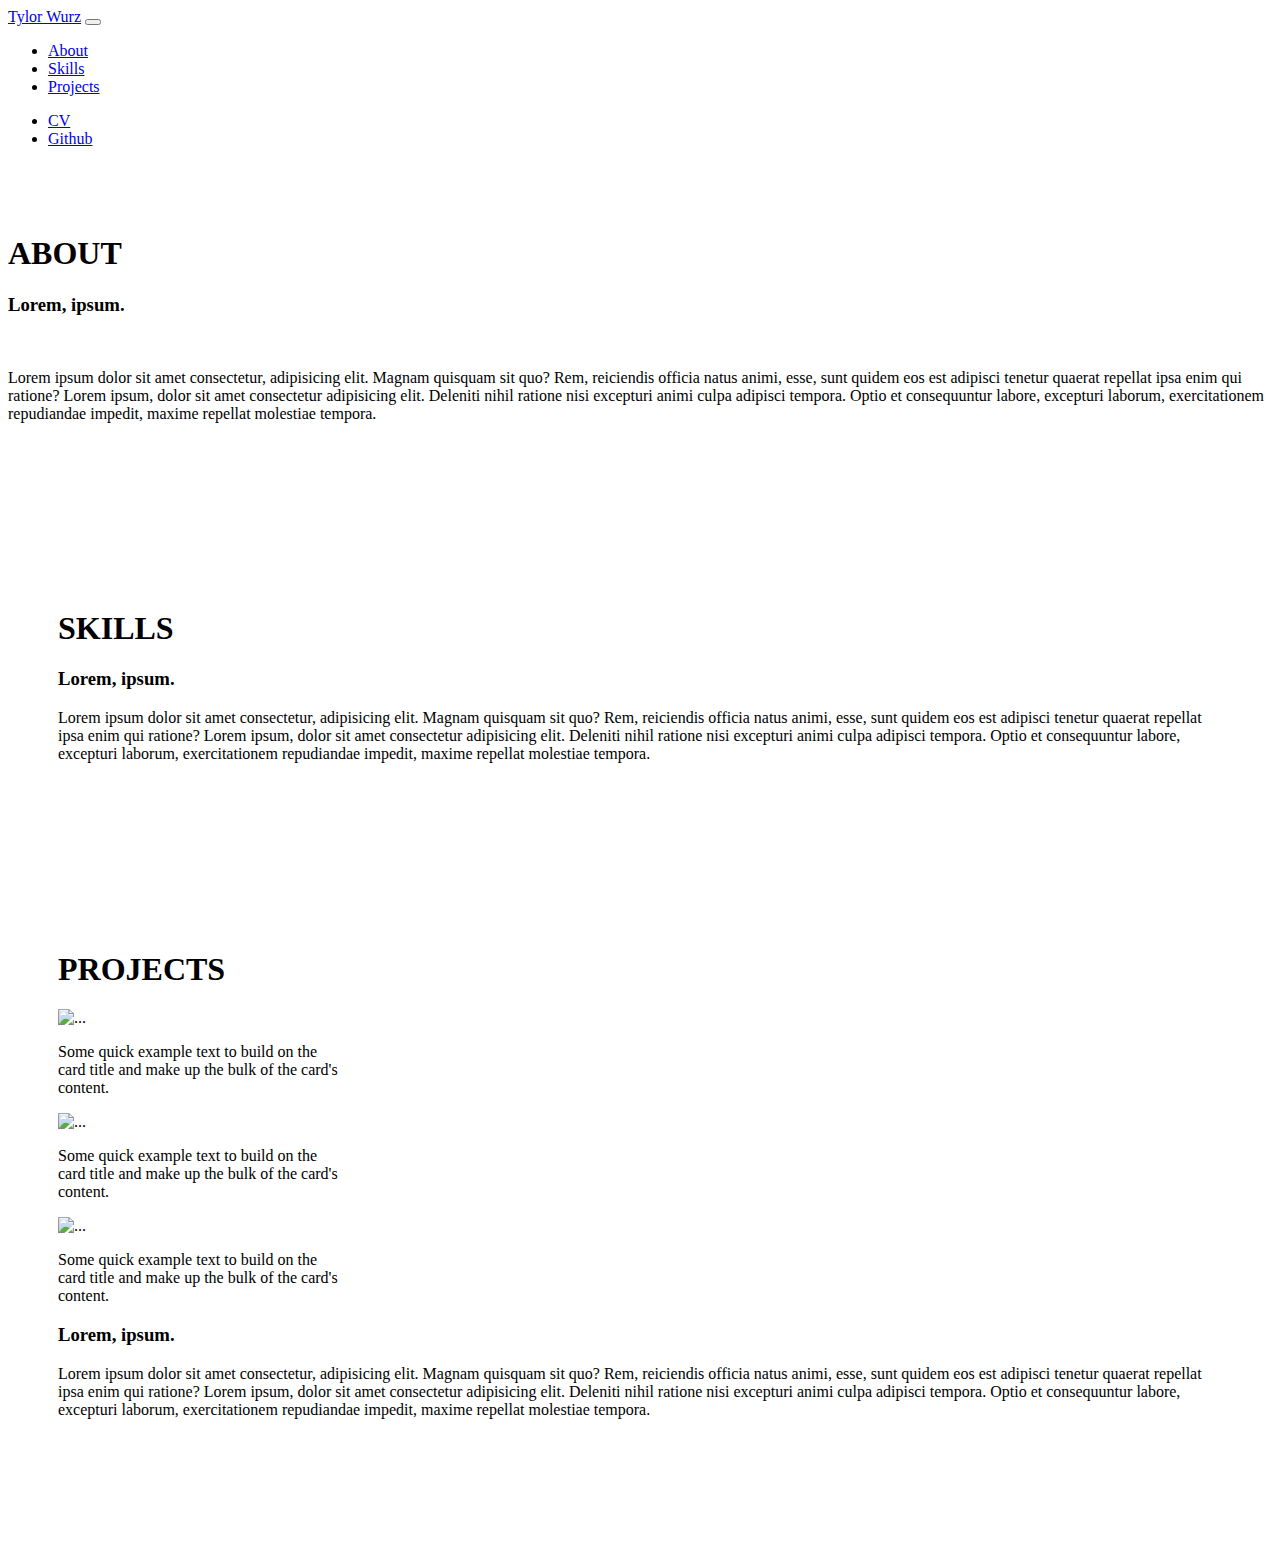
==== index.html @ 2615302d "getting the bassic structure setup" ====
<!DOCTYPE html>
<html lang="en">
  <head>
    <meta charset="UTF-8" />
    <meta http-equiv="X-UA-Compatible" content="IE=edge" />
    <meta name="viewport" content="width=device-width, initial-scale=1.0" />
    <link href="https://cdn.jsdelivr.net/npm/bootstrap@5.0.2/dist/css/bootstrap.min.css" rel="stylesheet" integrity="sha384-EVSTQN3/azprG1Anm3QDgpJLIm9Nao0Yz1ztcQTwFspd3yD65VohhpuuCOmLASjC" crossorigin="anonymous">

    <link rel="stylesheet" href="/css/style.css" />
    <title>Portfolio</title>
  </head>
  <body>

    <!-- ***NAVBAR*** -->
    <nav class="navbar navbar-expand-lg navbar-dark bg-dark" id="top">
      <div class="container-fluid">
        <a class="navbar-brand" href="index.html">Tylor Wurz</a>
        <button class="navbar-toggler" type="button" data-bs-toggle="collapse" data-bs-target="#navbarNav" aria-controls="navbarNav" aria-expanded="false" aria-label="Toggle navigation">
          <span class="navbar-toggler-icon"></span>
        </button>
        <div class="collapse navbar-collapse justify-content-center" id="navbarNav">
          <ul class="navbar-nav">
            <li class="nav-item">
              <a class="nav-link" href="#about">About</a>
            </li>
            <li class="nav-item">
              <a class="nav-link" href="#skills">Skills</a>
            </li>
            <li class="nav-item">
              <a class="nav-link" href="#projects">Projects</a>
            </li>
            
          </ul>
          <ul class="navbar-nav">
            <li class="nav-item">
              <a class="nav-link" aria-current="page" href="#">CV</a>
            </li>
            <li class="nav-item">
              <a class="nav-link" href="https://github.com/borkstick">Github</a>
            </li>
           
          </ul>
        </div>
      </div>
    </nav>

    <!-- ***ABOUT*** -->
    <div class="container text-center bg-light" id="about-container">
    <h1 id="about" class="">ABOUT</h1>
    <h3>Lorem, ipsum.</h3>
    <div class="row">
      
      <img src='http://lorempixel.com/500/500' alt='' class="col"/>
      <p class="col">Lorem ipsum dolor sit amet consectetur, adipisicing elit. Magnam quisquam sit quo? Rem, reiciendis officia natus animi, esse, sunt quidem eos est adipisci tenetur quaerat repellat ipsa enim qui ratione? Lorem ipsum, dolor sit amet consectetur adipisicing elit. Deleniti nihil ratione nisi excepturi animi culpa adipisci tempora. Optio et consequuntur labore, excepturi laborum, exercitationem repudiandae impedit, maxime repellat molestiae tempora.</p>
    </div>
    </div>

    <!-- ***SKILLS*** -->
    <div class="container bg-dark text-white" id="skills-container">
      <h1 id="skills" class="text-center">SKILLS</h1>
      <h3>Lorem, ipsum.</h3>
      <p>Lorem ipsum dolor sit amet consectetur, adipisicing elit. Magnam quisquam sit quo? Rem, reiciendis officia natus animi, esse, sunt quidem eos est adipisci tenetur quaerat repellat ipsa enim qui ratione? Lorem ipsum, dolor sit amet consectetur adipisicing elit. Deleniti nihil ratione nisi excepturi animi culpa adipisci tempora. Optio et consequuntur labore, excepturi laborum, exercitationem repudiandae impedit, maxime repellat molestiae tempora.</p>
    </div>

    <!-- ***PROJECTS*** -->
    <div class="container" id="skills-container">
      <h1 id="projects" class="text-center" id="projects-container">PROJECTS</h1>

      <div class="row">

      
      <div class="card col" style="width: 18rem;">
        <img src="http://lorempixel.com/300/300/abstract" class="card-img-top" alt="...">
        <div class="card-body">
          <p class="card-text">Some quick example text to build on the card title and make up the bulk of the card's content.</p>
        </div>
      </div>
      <div class="card col" style="width: 18rem;">
        <img src="http://fakeimg.pl/300x300?font=lobster" class="card-img-top" alt="...">
        <div class="card-body">
          <p class="card-text">Some quick example text to build on the card title and make up the bulk of the card's content.</p>
        </div>
      </div>
      <div class="card col" style="width: 18rem;">
        <img src="http://placeskull.com/300" class="card-img-top" alt="...">
        <div class="card-body">
          <p class="card-text">Some quick example text to build on the card title and make up the bulk of the card's content.</p>
        </div>
      </div>
    </div>

      <h3>Lorem, ipsum.</h3>
      <p>Lorem ipsum dolor sit amet consectetur, adipisicing elit. Magnam quisquam sit quo? Rem, reiciendis officia natus animi, esse, sunt quidem eos est adipisci tenetur quaerat repellat ipsa enim qui ratione? Lorem ipsum, dolor sit amet consectetur adipisicing elit. Deleniti nihil ratione nisi excepturi animi culpa adipisci tempora. Optio et consequuntur labore, excepturi laborum, exercitationem repudiandae impedit, maxime repellat molestiae tempora.</p>
    </div>

    
    <!-- ***FOOTER*** -->




    <script src="https://cdn.jsdelivr.net/npm/bootstrap@5.0.2/dist/js/bootstrap.bundle.min.js" integrity="sha384-MrcW6ZMFYlzcLA8Nl+NtUVF0sA7MsXsP1UyJoMp4YLEuNSfAP+JcXn/tWtIaxVXM" crossorigin="anonymous"></script>
  </body>
</html>
---- css/style.css ----
#about-container {
    padding: 50px 0px 100px 0px;
}

#skills-container {
    padding: 50px 50px 100px 50px;
}

#projects-container {
    padding: 50px 0px 100px 0px;
}
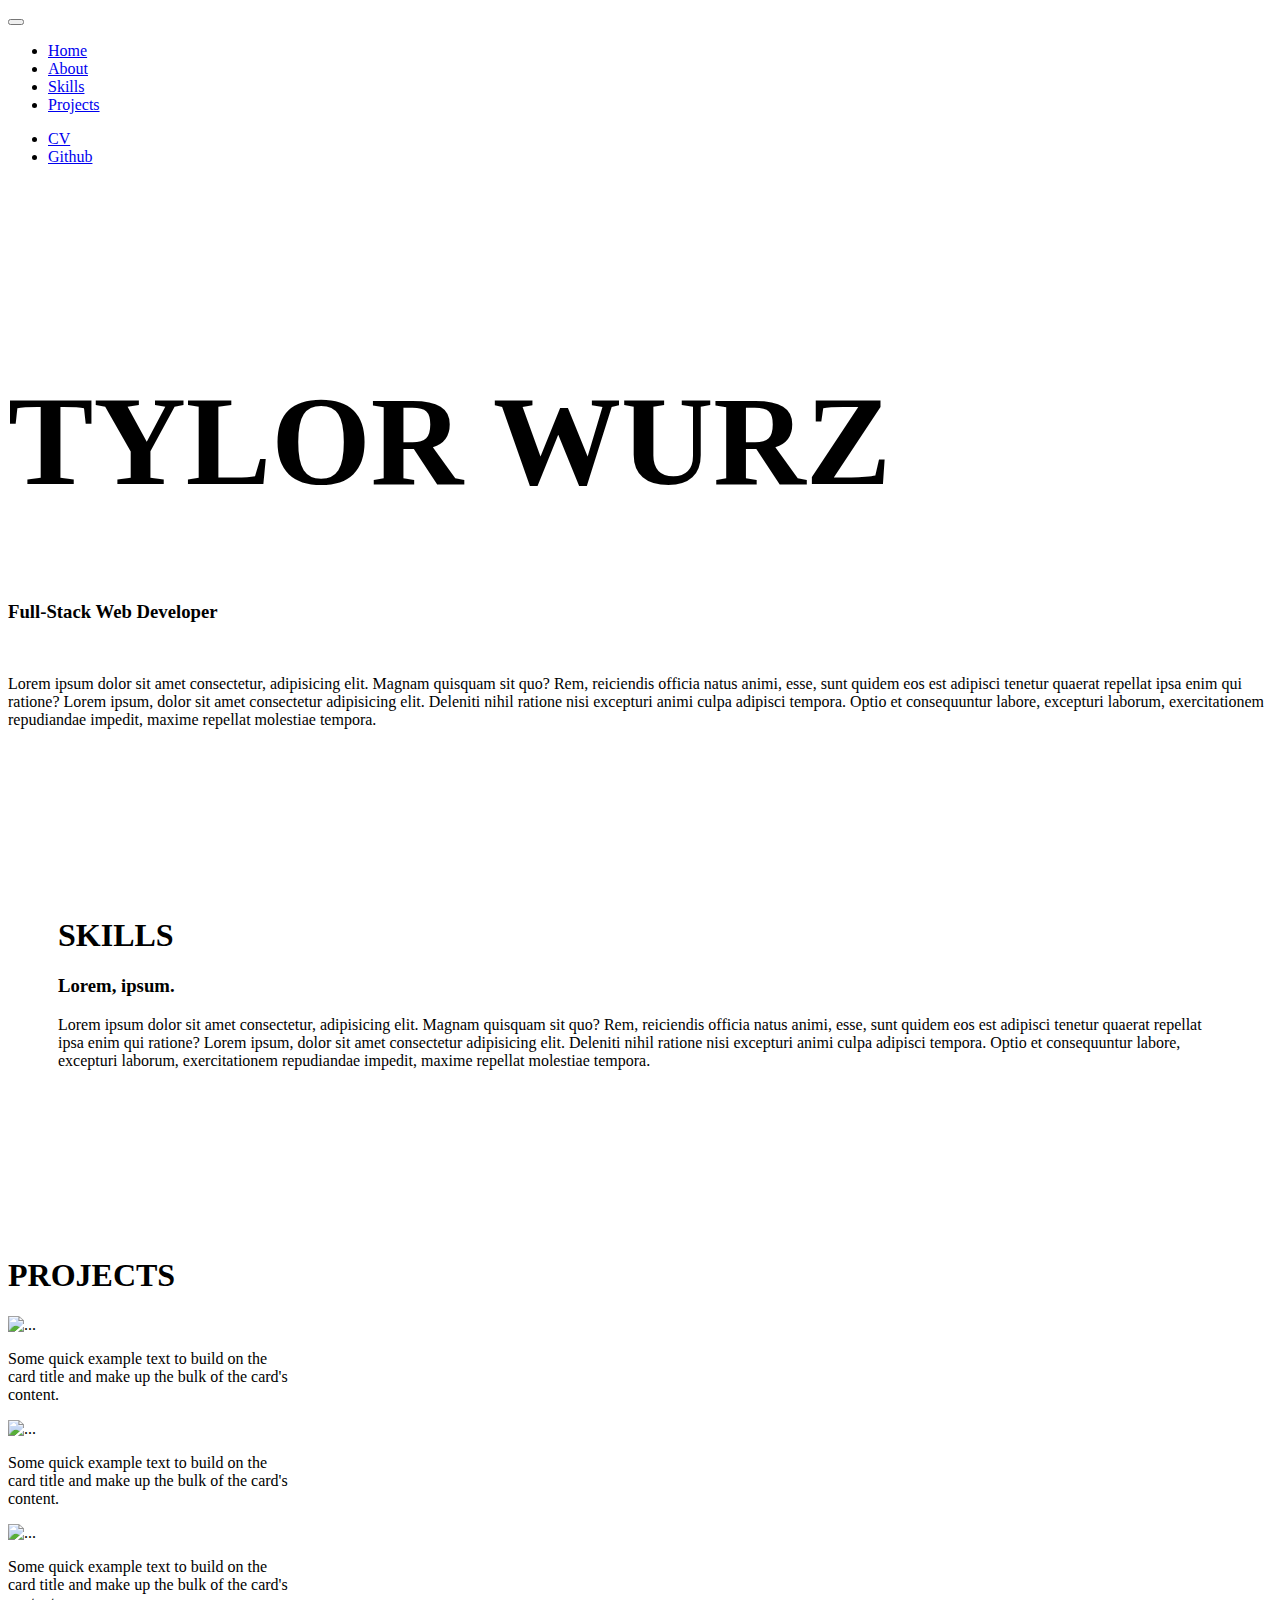
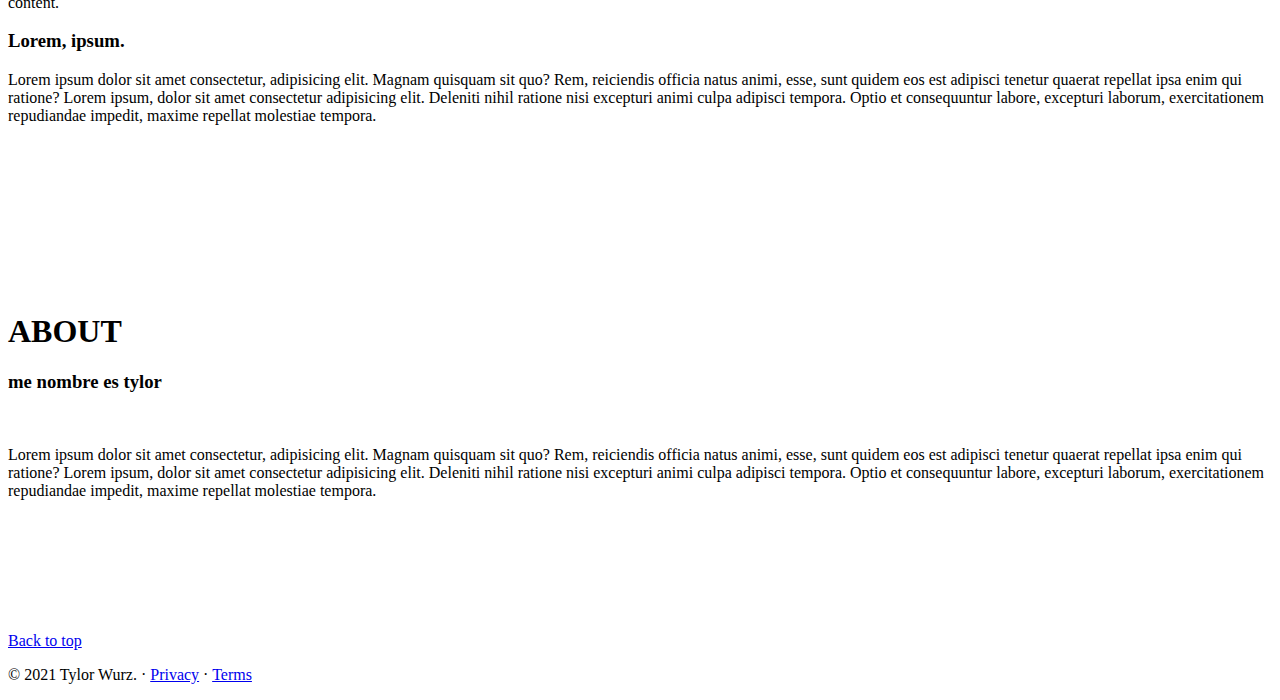
==== commit 02a0cb2d: "making it a bit more personal" ====
--- a/index.html
+++ b/index.html
@@ -12,14 +12,17 @@
   <body>
 
     <!-- ***NAVBAR*** -->
-    <nav class="navbar navbar-expand-lg navbar-dark bg-dark" id="top">
+    <nav class="navbar navbar-expand-lg navbar-dark bg-dark sticky-top" id="top">
       <div class="container-fluid">
-        <a class="navbar-brand" href="index.html">Tylor Wurz</a>
+        
         <button class="navbar-toggler" type="button" data-bs-toggle="collapse" data-bs-target="#navbarNav" aria-controls="navbarNav" aria-expanded="false" aria-label="Toggle navigation">
           <span class="navbar-toggler-icon"></span>
         </button>
         <div class="collapse navbar-collapse justify-content-center" id="navbarNav">
           <ul class="navbar-nav">
+            <li class="nav-item">
+              <a class="nav-link" href="#home">Home</a>
+            </li>
             <li class="nav-item">
               <a class="nav-link" href="#about">About</a>
             </li>
@@ -33,7 +36,7 @@
           </ul>
           <ul class="navbar-nav">
             <li class="nav-item">
-              <a class="nav-link" aria-current="page" href="#">CV</a>
+              <a class="nav-link" aria-current="page" href="https://borkstick.github.io/html-resume/">CV</a>
             </li>
             <li class="nav-item">
               <a class="nav-link" href="https://github.com/borkstick">Github</a>
@@ -44,10 +47,10 @@
       </div>
     </nav>
 
-    <!-- ***ABOUT*** -->
-    <div class="container text-center bg-light" id="about-container">
-    <h1 id="about" class="">ABOUT</h1>
-    <h3>Lorem, ipsum.</h3>
+    <!-- ***HOME*** -->
+    <div class="container-fluid text-center bg-light" id="home">
+    <h1 class="">TYLOR WURZ</h1>
+    <h3>Full-Stack Web Developer</h3>
     <div class="row">
       
       <img src='http://lorempixel.com/500/500' alt='' class="col"/>
@@ -56,15 +59,15 @@
     </div>
 
     <!-- ***SKILLS*** -->
-    <div class="container bg-dark text-white" id="skills-container">
-      <h1 id="skills" class="text-center">SKILLS</h1>
+    <div class="container-fluid bg-dark text-white" id="skills">
+      <h1  class="text-center">SKILLS</h1>
       <h3>Lorem, ipsum.</h3>
       <p>Lorem ipsum dolor sit amet consectetur, adipisicing elit. Magnam quisquam sit quo? Rem, reiciendis officia natus animi, esse, sunt quidem eos est adipisci tenetur quaerat repellat ipsa enim qui ratione? Lorem ipsum, dolor sit amet consectetur adipisicing elit. Deleniti nihil ratione nisi excepturi animi culpa adipisci tempora. Optio et consequuntur labore, excepturi laborum, exercitationem repudiandae impedit, maxime repellat molestiae tempora.</p>
     </div>
 
     <!-- ***PROJECTS*** -->
-    <div class="container" id="skills-container">
-      <h1 id="projects" class="text-center" id="projects-container">PROJECTS</h1>
+    <div class="container-fluid" id="projects">
+      <h1 class="text-center">PROJECTS</h1>
 
       <div class="row">
 
@@ -93,9 +96,24 @@
       <p>Lorem ipsum dolor sit amet consectetur, adipisicing elit. Magnam quisquam sit quo? Rem, reiciendis officia natus animi, esse, sunt quidem eos est adipisci tenetur quaerat repellat ipsa enim qui ratione? Lorem ipsum, dolor sit amet consectetur adipisicing elit. Deleniti nihil ratione nisi excepturi animi culpa adipisci tempora. Optio et consequuntur labore, excepturi laborum, exercitationem repudiandae impedit, maxime repellat molestiae tempora.</p>
     </div>
 
+    <!-- ***ABOUT*** -->
+    <div class="container-fluid text-center bg-light" id="about">
+      <h1 class="">ABOUT</h1>
+      <h3>me nombre es tylor </h3>
+      <div class="row">
+        
+        <img src='http://lorempixel.com/500/500' alt='' class="col"/>
+        <p class="col">Lorem ipsum dolor sit amet consectetur, adipisicing elit. Magnam quisquam sit quo? Rem, reiciendis officia natus animi, esse, sunt quidem eos est adipisci tenetur quaerat repellat ipsa enim qui ratione? Lorem ipsum, dolor sit amet consectetur adipisicing elit. Deleniti nihil ratione nisi excepturi animi culpa adipisci tempora. Optio et consequuntur labore, excepturi laborum, exercitationem repudiandae impedit, maxime repellat molestiae tempora.</p>
+      </div>
+      </div>
+  
+
     
     <!-- ***FOOTER*** -->
-
+    <footer class="container-fluid bg-dark text-white justify-content-center">
+      <p class=""><a href="#">Back to top</a></p>
+      <p>&copy; 2021 Tylor Wurz. &middot; <a href="#">Privacy</a> &middot; <a href="#">Terms</a></p>
+    </footer>
 
 
 
--- a/css/style.css
+++ b/css/style.css
@@ -1,11 +1,18 @@
-#about-container {
+#home {
+    padding: 100px 0px 100px 0px;
+}
+#home h1 {
+    font-size: 8em;
+}
+
+#about {
     padding: 50px 0px 100px 0px;
 }
 
-#skills-container {
+#skills{
     padding: 50px 50px 100px 50px;
 }
 
-#projects-container {
+#projects {
     padding: 50px 0px 100px 0px;
 }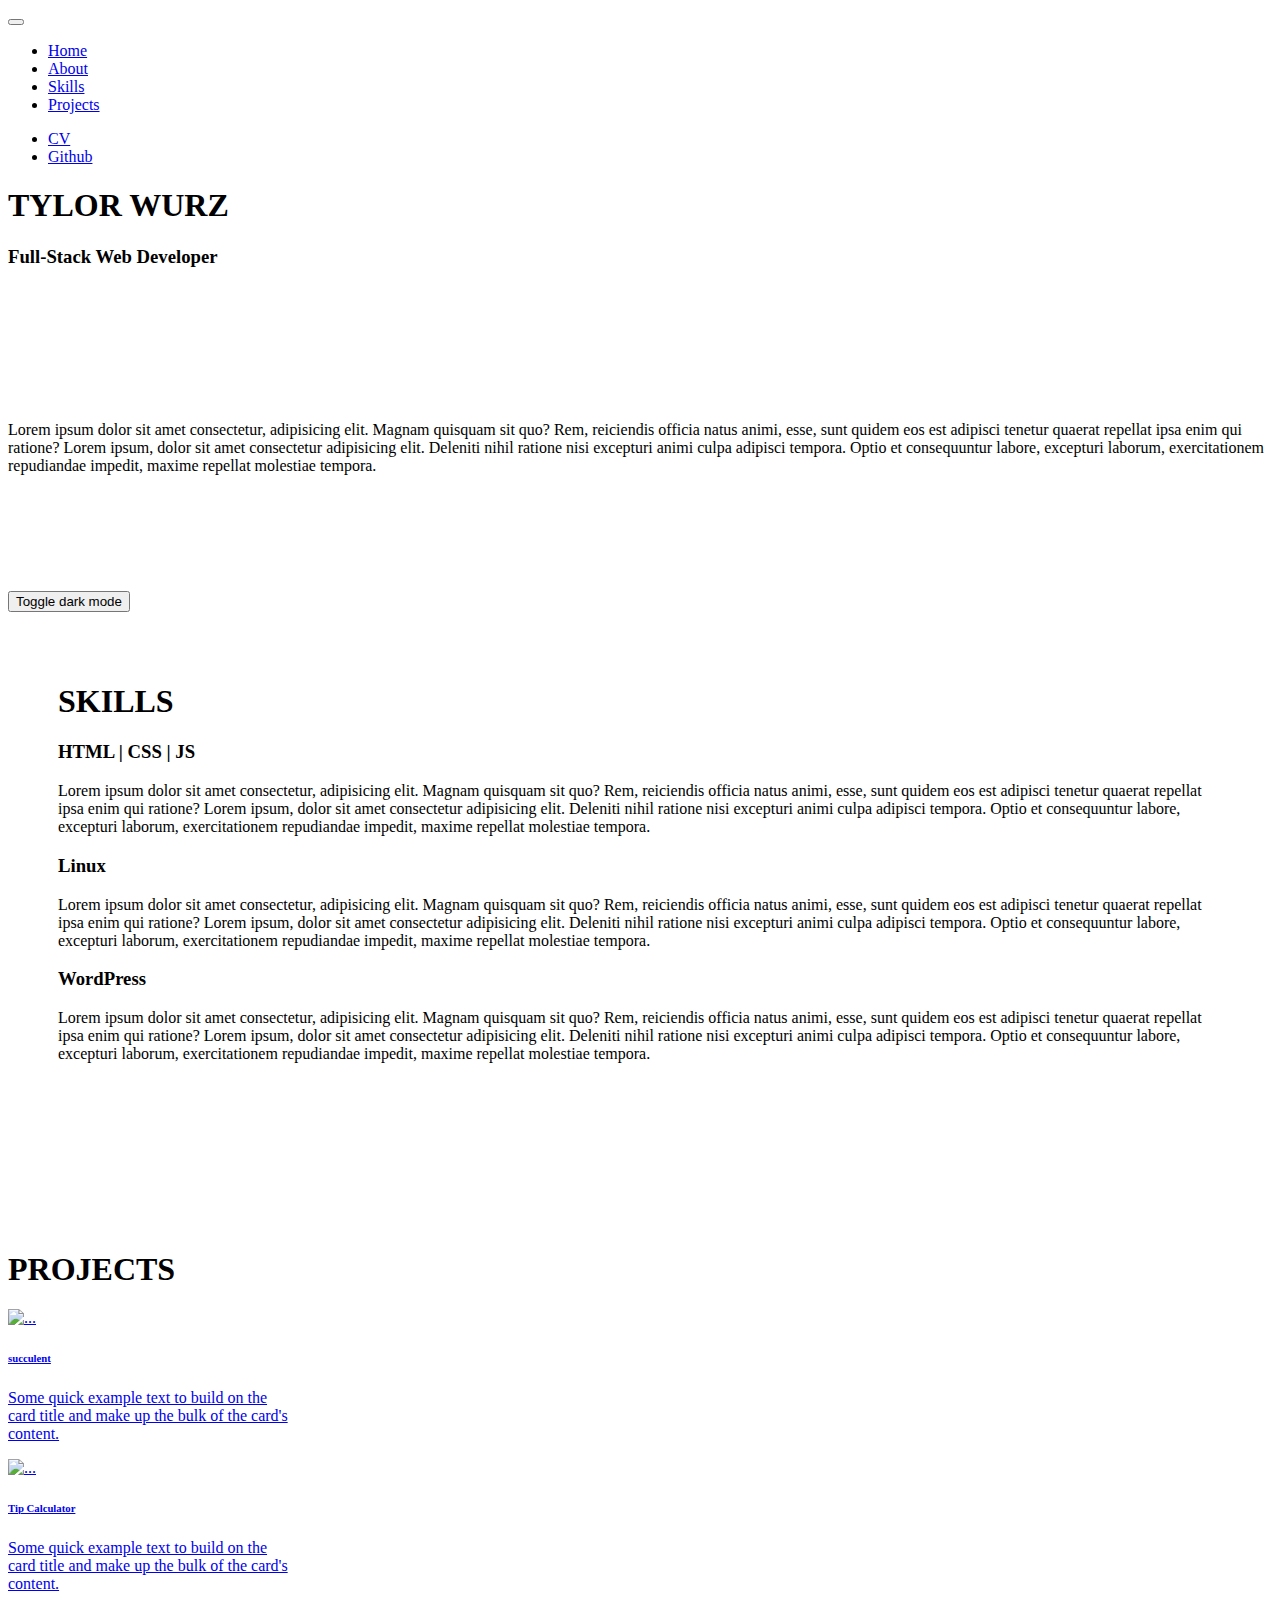
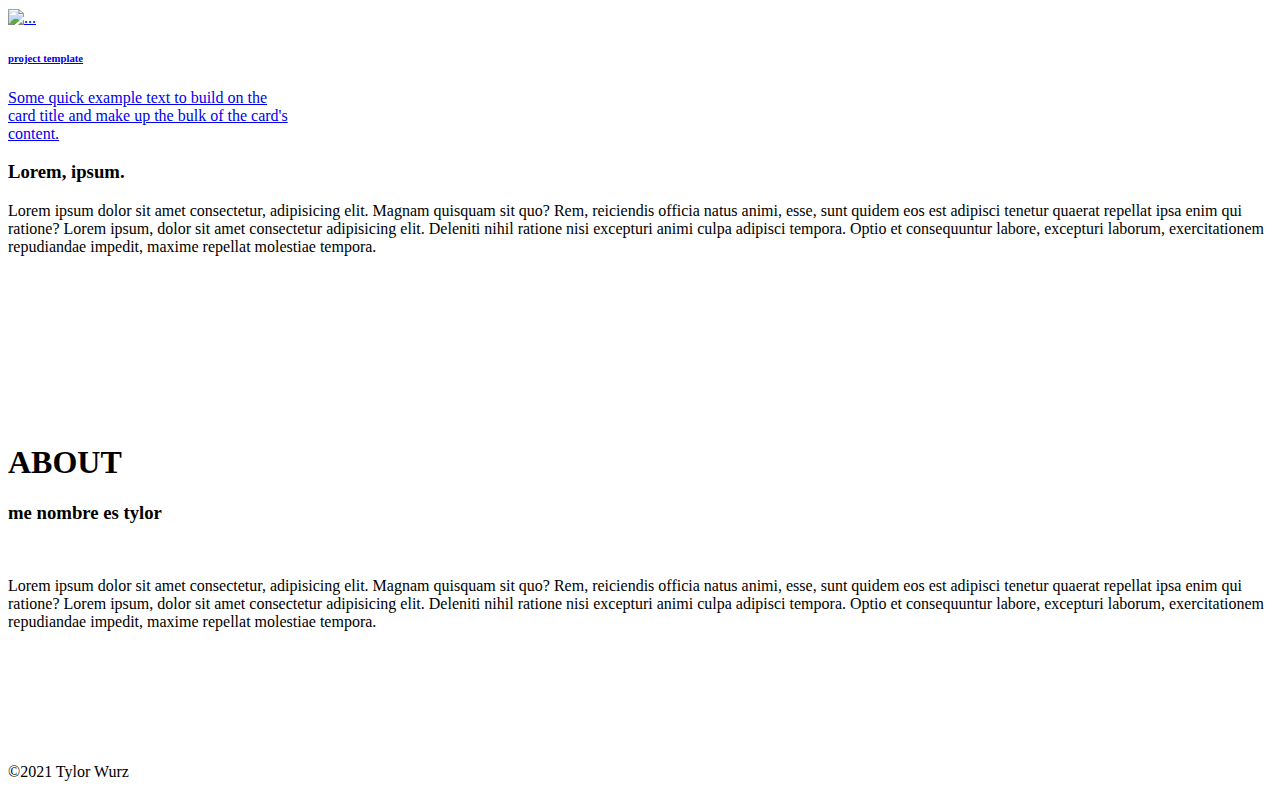
==== commit 30eb075a: "working on projects" ====
--- a/index.html
+++ b/index.html
@@ -1,122 +1,181 @@
 <!DOCTYPE html>
 <html lang="en">
-  <head>
-    <meta charset="UTF-8" />
-    <meta http-equiv="X-UA-Compatible" content="IE=edge" />
-    <meta name="viewport" content="width=device-width, initial-scale=1.0" />
-    <link href="https://cdn.jsdelivr.net/npm/bootstrap@5.0.2/dist/css/bootstrap.min.css" rel="stylesheet" integrity="sha384-EVSTQN3/azprG1Anm3QDgpJLIm9Nao0Yz1ztcQTwFspd3yD65VohhpuuCOmLASjC" crossorigin="anonymous">
 
-    <link rel="stylesheet" href="/css/style.css" />
-    <title>Portfolio</title>
-  </head>
-  <body>
+<head>
+  <meta charset="UTF-8" />
+  <meta http-equiv="X-UA-Compatible" content="IE=edge" />
+  <meta name="viewport" content="width=device-width, initial-scale=1.0" />
+  <link href="https://cdn.jsdelivr.net/npm/bootstrap@5.0.2/dist/css/bootstrap.min.css" rel="stylesheet"
+    integrity="sha384-EVSTQN3/azprG1Anm3QDgpJLIm9Nao0Yz1ztcQTwFspd3yD65VohhpuuCOmLASjC" crossorigin="anonymous">
+  <link rel="stylesheet" href="/css/style.css" />
+  <title>Portfolio</title>
+</head>
 
-    <!-- ***NAVBAR*** -->
-    <nav class="navbar navbar-expand-lg navbar-dark bg-dark sticky-top" id="top">
-      <div class="container-fluid">
-        
-        <button class="navbar-toggler" type="button" data-bs-toggle="collapse" data-bs-target="#navbarNav" aria-controls="navbarNav" aria-expanded="false" aria-label="Toggle navigation">
-          <span class="navbar-toggler-icon"></span>
-        </button>
-        <div class="collapse navbar-collapse justify-content-center" id="navbarNav">
-          <ul class="navbar-nav">
-            <li class="nav-item">
-              <a class="nav-link" href="#home">Home</a>
-            </li>
-            <li class="nav-item">
-              <a class="nav-link" href="#about">About</a>
-            </li>
-            <li class="nav-item">
-              <a class="nav-link" href="#skills">Skills</a>
-            </li>
-            <li class="nav-item">
-              <a class="nav-link" href="#projects">Projects</a>
-            </li>
-            
-          </ul>
-          <ul class="navbar-nav">
-            <li class="nav-item">
-              <a class="nav-link" aria-current="page" href="https://borkstick.github.io/html-resume/">CV</a>
-            </li>
-            <li class="nav-item">
-              <a class="nav-link" href="https://github.com/borkstick">Github</a>
-            </li>
-           
-          </ul>
+<body>
+
+  <!-- ***NAVBAR*** -->
+  <nav class="navbar navbar-expand-lg  sticky-top" id="top">
+    <div class="container-fluid">
+      <button class="navbar-toggler" type="button" data-bs-toggle="collapse" data-bs-target="#navbarNav"
+        aria-controls="navbarNav" aria-expanded="false" aria-label="Toggle navigation">
+        <span class="navbar-toggler-icon"></span>
+      </button>
+      <div class="collapse navbar-collapse justify-content-center" id="navbarNav">
+        <ul class="navbar-nav">
+          <li class="nav-item">
+            <a class="nav-link" href="/">Home</a>
+          </li>
+          <li class="nav-item">
+            <a class="nav-link" href="#about">About</a>
+          </li>
+          <li class="nav-item">
+            <a class="nav-link" href="#skills">Skills</a>
+          </li>
+          <li class="nav-item">
+            <a class="nav-link" href="#projects">Projects</a>
+          </li>
+        </ul>
+        <ul class="navbar-nav">
+          <li class="nav-item">
+            <a class="nav-link" aria-current="page" href="https://borkstick.github.io/html-resume/">CV</a>
+          </li>
+          <li class="nav-item">
+            <a class="nav-link" href="https://github.com/borkstick">Github</a>
+          </li>
+        </ul>
+      </div>
+    </div>
+  </nav>
+
+  <!-- ***HOME*** -->
+  <section>
+    <div class="container py-5 text-center" id="name">
+      <h1 class="">TYLOR WURZ</h1>
+      <h3>Full-Stack Web Developer</h3>
+    </div>
+  </section>
+
+  <!-- ***HOME*** -->
+  <section>
+    <div class="container" id="home">
+      <div class="row">
+        <img src='./assets/img/borkstick300.gif' alt='' class="col" />
+        <p class="col">Lorem ipsum dolor sit amet consectetur, adipisicing elit. Magnam quisquam sit quo? Rem,
+          reiciendis officia natus animi, esse, sunt quidem eos est adipisci tenetur quaerat repellat ipsa enim qui
+          ratione? Lorem ipsum, dolor sit amet consectetur adipisicing elit. Deleniti nihil ratione nisi excepturi animi
+          culpa adipisci tempora. Optio et consequuntur labore, excepturi laborum, exercitationem repudiandae impedit,
+          maxime repellat molestiae tempora.</p>
+      </div>
+    </div>
+    <button onclick="myFunction()">Toggle dark mode</button>
+  </section>
+
+  <!-- ***SKILLS*** -->
+  <section>
+    <div class="container-fluid bg-dark text-white" id="skills">
+      <h1 class="text-center">SKILLS</h1>
+      <h3>HTML | CSS | JS</h3>
+      <p>Lorem ipsum dolor sit amet consectetur, adipisicing elit. Magnam quisquam sit quo? Rem, reiciendis officia
+        natus
+        animi, esse, sunt quidem eos est adipisci tenetur quaerat repellat ipsa enim qui ratione? Lorem ipsum, dolor sit
+        amet consectetur adipisicing elit. Deleniti nihil ratione nisi excepturi animi culpa adipisci tempora. Optio et
+        consequuntur labore, excepturi laborum, exercitationem repudiandae impedit, maxime repellat molestiae tempora.
+      </p>
+      <h3>Linux</h3>
+      <p>Lorem ipsum dolor sit amet consectetur, adipisicing elit. Magnam quisquam sit quo? Rem, reiciendis officia
+        natus
+        animi, esse, sunt quidem eos est adipisci tenetur quaerat repellat ipsa enim qui ratione? Lorem ipsum, dolor sit
+        amet consectetur adipisicing elit. Deleniti nihil ratione nisi excepturi animi culpa adipisci tempora. Optio et
+        consequuntur labore, excepturi laborum, exercitationem repudiandae impedit, maxime repellat molestiae tempora.
+      </p>
+      <h3>WordPress</h3>
+      <p>Lorem ipsum dolor sit amet consectetur, adipisicing elit. Magnam quisquam sit quo? Rem, reiciendis officia
+        natus
+        animi, esse, sunt quidem eos est adipisci tenetur quaerat repellat ipsa enim qui ratione? Lorem ipsum, dolor sit
+        amet consectetur adipisicing elit. Deleniti nihil ratione nisi excepturi animi culpa adipisci tempora. Optio et
+        consequuntur labore, excepturi laborum, exercitationem repudiandae impedit, maxime repellat molestiae tempora.
+      </p>
+    </div>
+  </section>
+
+  <!-- ***PROJECTS*** -->
+  <section>
+    <div class="container px-5 " id="projects">
+      <h1 class="text-center">PROJECTS</h1>
+      <div class="row">
+        <div class="card col" style="width: 18rem;">
+          <a href="./projects/succulent.html">
+            <img src="./assets/img/projects/succulent.png" class="card-img-top" alt="..."
+              style="height: 300px; width: 100%;">
+            <div class="card-body">
+              <h6>succulent</h6>
+              <p class="card-text">Some quick example text to build on the card title and make up the bulk of the card's
+                content.</p>
+            </div>
+          </a>
+        </div>
+        <div class="card col" style="width: 18rem;">
+          <a href="./projects/tip-calculator.html">
+            <img src="./assets/img/projects/tip-calculator.png" class="card-img-top" alt="..." style="height: 300px; width: 300px;">
+            <div class="card-body">
+              <h6>Tip Calculator</h6>
+              <p class="card-text">Some quick example text to build on the card title and make up the bulk of the card's
+                content.</p>
+            </div>
+          </a>
+        </div>
+
+        <div class="card col" style="width: 18rem;">
+          <a href="./projects/project-template.html">
+            <img src="./assets/img/succulent.png" class="card-img-top" alt="..." style="height: 300px; width: 300px;">
+            <div class="card-body">
+              <h6>project template</h6>
+              <p class="card-text">Some quick example text to build on the card title and make up the bulk of the card's
+                content.</p>
+            </div>
+          </a>
         </div>
       </div>
-    </nav>
+      <h3>Lorem, ipsum.</h3>
+      <p>Lorem ipsum dolor sit amet consectetur, adipisicing elit. Magnam quisquam sit quo? Rem, reiciendis officia
+        natus
+        animi, esse, sunt quidem eos est adipisci tenetur quaerat repellat ipsa enim qui ratione? Lorem ipsum, dolor sit
+        amet consectetur adipisicing elit. Deleniti nihil ratione nisi excepturi animi culpa adipisci tempora. Optio et
+        consequuntur labore, excepturi laborum, exercitationem repudiandae impedit, maxime repellat molestiae tempora.
+      </p>
+    </div>
+  </section>
 
-    <!-- ***HOME*** -->
-    <div class="container-fluid text-center bg-light" id="home">
-    <h1 class="">TYLOR WURZ</h1>
-    <h3>Full-Stack Web Developer</h3>
-    <div class="row">
-      
-      <img src='http://lorempixel.com/500/500' alt='' class="col"/>
-      <p class="col">Lorem ipsum dolor sit amet consectetur, adipisicing elit. Magnam quisquam sit quo? Rem, reiciendis officia natus animi, esse, sunt quidem eos est adipisci tenetur quaerat repellat ipsa enim qui ratione? Lorem ipsum, dolor sit amet consectetur adipisicing elit. Deleniti nihil ratione nisi excepturi animi culpa adipisci tempora. Optio et consequuntur labore, excepturi laborum, exercitationem repudiandae impedit, maxime repellat molestiae tempora.</p>
-    </div>
-    </div>
-
-    <!-- ***SKILLS*** -->
-    <div class="container-fluid bg-dark text-white" id="skills">
-      <h1  class="text-center">SKILLS</h1>
-      <h3>Lorem, ipsum.</h3>
-      <p>Lorem ipsum dolor sit amet consectetur, adipisicing elit. Magnam quisquam sit quo? Rem, reiciendis officia natus animi, esse, sunt quidem eos est adipisci tenetur quaerat repellat ipsa enim qui ratione? Lorem ipsum, dolor sit amet consectetur adipisicing elit. Deleniti nihil ratione nisi excepturi animi culpa adipisci tempora. Optio et consequuntur labore, excepturi laborum, exercitationem repudiandae impedit, maxime repellat molestiae tempora.</p>
-    </div>
-
-    <!-- ***PROJECTS*** -->
-    <div class="container-fluid" id="projects">
-      <h1 class="text-center">PROJECTS</h1>
-
-      <div class="row">
-
-      
-      <div class="card col" style="width: 18rem;">
-        <img src="http://lorempixel.com/300/300/abstract" class="card-img-top" alt="...">
-        <div class="card-body">
-          <p class="card-text">Some quick example text to build on the card title and make up the bulk of the card's content.</p>
-        </div>
-      </div>
-      <div class="card col" style="width: 18rem;">
-        <img src="http://fakeimg.pl/300x300?font=lobster" class="card-img-top" alt="...">
-        <div class="card-body">
-          <p class="card-text">Some quick example text to build on the card title and make up the bulk of the card's content.</p>
-        </div>
-      </div>
-      <div class="card col" style="width: 18rem;">
-        <img src="http://placeskull.com/300" class="card-img-top" alt="...">
-        <div class="card-body">
-          <p class="card-text">Some quick example text to build on the card title and make up the bulk of the card's content.</p>
-        </div>
-      </div>
-    </div>
-
-      <h3>Lorem, ipsum.</h3>
-      <p>Lorem ipsum dolor sit amet consectetur, adipisicing elit. Magnam quisquam sit quo? Rem, reiciendis officia natus animi, esse, sunt quidem eos est adipisci tenetur quaerat repellat ipsa enim qui ratione? Lorem ipsum, dolor sit amet consectetur adipisicing elit. Deleniti nihil ratione nisi excepturi animi culpa adipisci tempora. Optio et consequuntur labore, excepturi laborum, exercitationem repudiandae impedit, maxime repellat molestiae tempora.</p>
-    </div>
-
-    <!-- ***ABOUT*** -->
+  <!-- ***ABOUT*** -->
+  <section>
     <div class="container-fluid text-center bg-light" id="about">
       <h1 class="">ABOUT</h1>
       <h3>me nombre es tylor </h3>
       <div class="row">
-        
-        <img src='http://lorempixel.com/500/500' alt='' class="col"/>
-        <p class="col">Lorem ipsum dolor sit amet consectetur, adipisicing elit. Magnam quisquam sit quo? Rem, reiciendis officia natus animi, esse, sunt quidem eos est adipisci tenetur quaerat repellat ipsa enim qui ratione? Lorem ipsum, dolor sit amet consectetur adipisicing elit. Deleniti nihil ratione nisi excepturi animi culpa adipisci tempora. Optio et consequuntur labore, excepturi laborum, exercitationem repudiandae impedit, maxime repellat molestiae tempora.</p>
+        <img src='http://lorempixel.com/500/500' alt='' class="col" />
+        <p class="col">Lorem ipsum dolor sit amet consectetur, adipisicing elit. Magnam quisquam sit quo? Rem,
+          reiciendis
+          officia natus animi, esse, sunt quidem eos est adipisci tenetur quaerat repellat ipsa enim qui ratione? Lorem
+          ipsum, dolor sit amet consectetur adipisicing elit. Deleniti nihil ratione nisi excepturi animi culpa adipisci
+          tempora. Optio et consequuntur labore, excepturi laborum, exercitationem repudiandae impedit, maxime repellat
+          molestiae tempora.</p>
       </div>
-      </div>
-  
+    </div>
+  </section>
 
+
+  <!-- ***FOOTER*** -->
+  <footer class="container-fluid footer justify-content-center text-center">
     
-    <!-- ***FOOTER*** -->
-    <footer class="container-fluid bg-dark text-white justify-content-center">
-      <p class=""><a href="#">Back to top</a></p>
-      <p>&copy; 2021 Tylor Wurz. &middot; <a href="#">Privacy</a> &middot; <a href="#">Terms</a></p>
-    </footer>
+    <p>&copy;2021 Tylor Wurz</p>
+  </footer>
 
 
 
-    <script src="https://cdn.jsdelivr.net/npm/bootstrap@5.0.2/dist/js/bootstrap.bundle.min.js" integrity="sha384-MrcW6ZMFYlzcLA8Nl+NtUVF0sA7MsXsP1UyJoMp4YLEuNSfAP+JcXn/tWtIaxVXM" crossorigin="anonymous"></script>
-  </body>
-</html>
+  <script src="https://cdn.jsdelivr.net/npm/bootstrap@5.0.2/dist/js/bootstrap.bundle.min.js"
+    integrity="sha384-MrcW6ZMFYlzcLA8Nl+NtUVF0sA7MsXsP1UyJoMp4YLEuNSfAP+JcXn/tWtIaxVXM" crossorigin="anonymous">
+  </script>
+  <script src="./js/main.js"></script>
+</body>
+
+</html>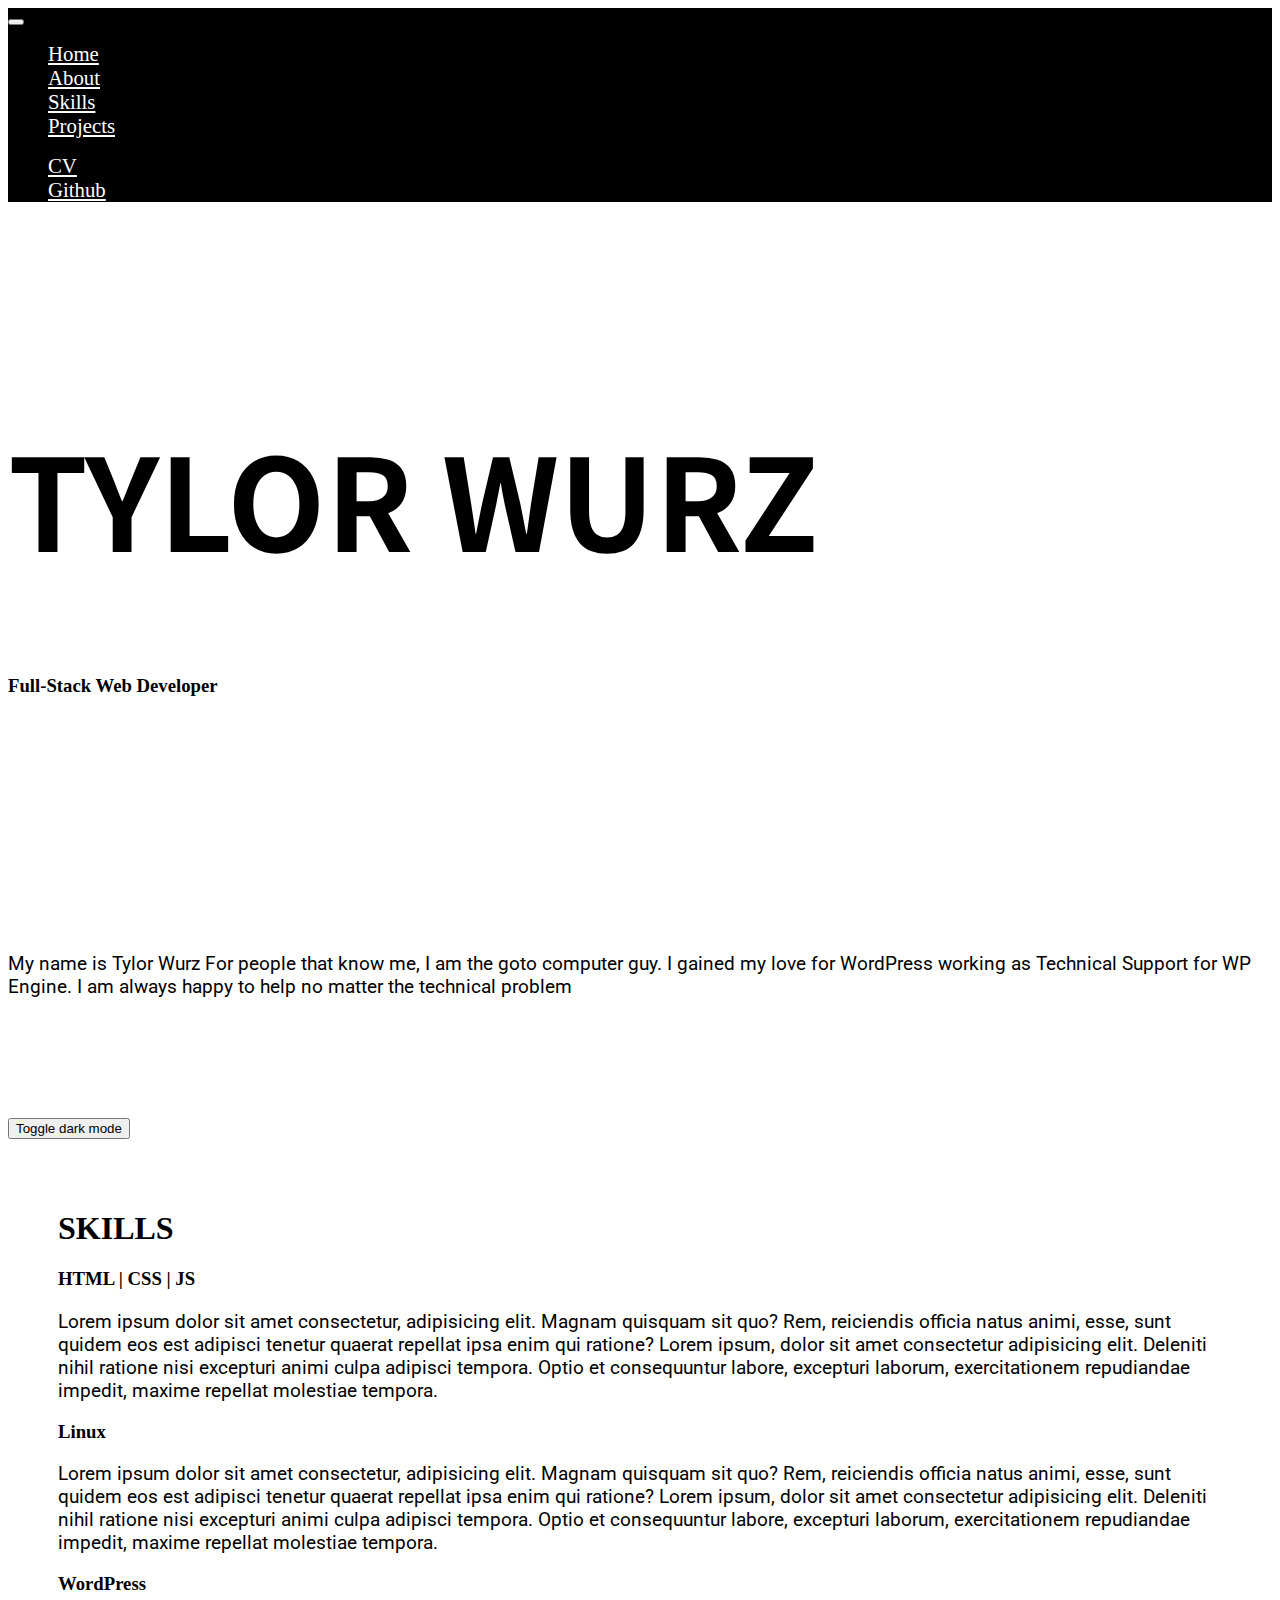
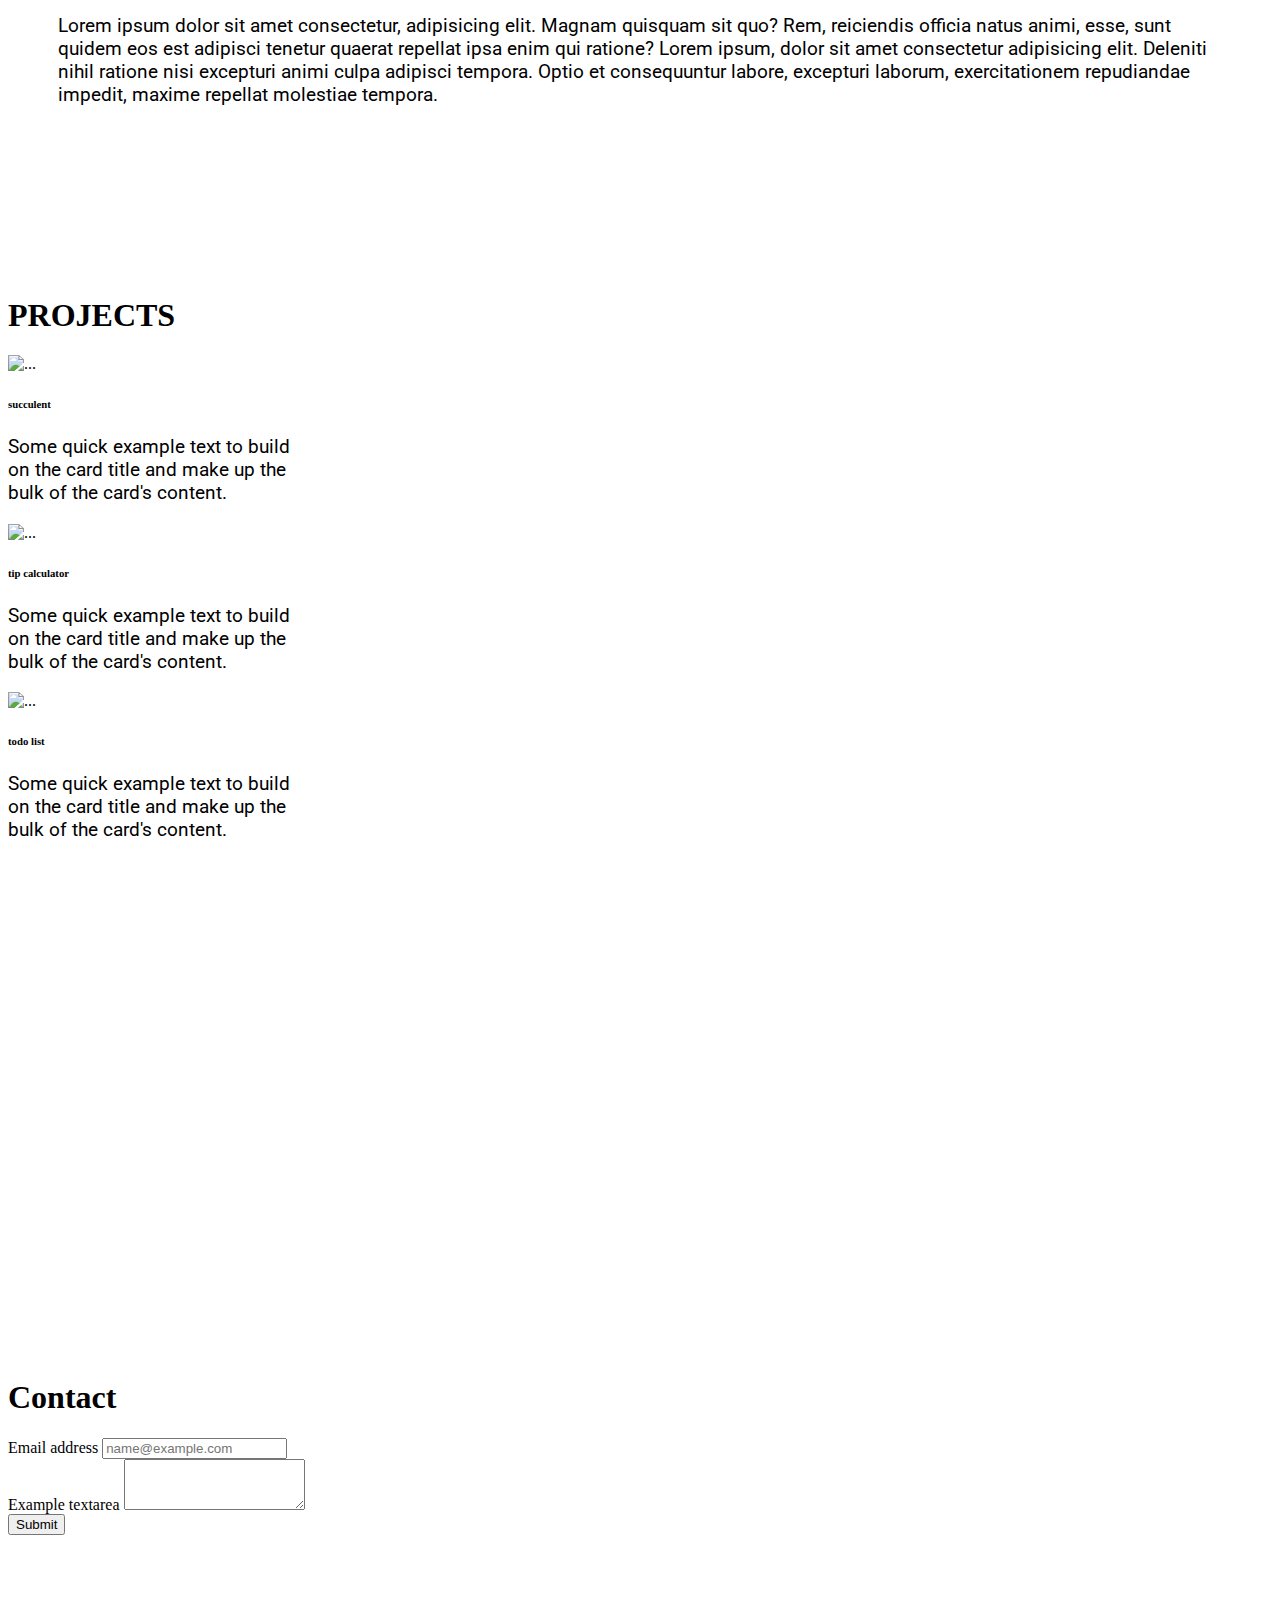
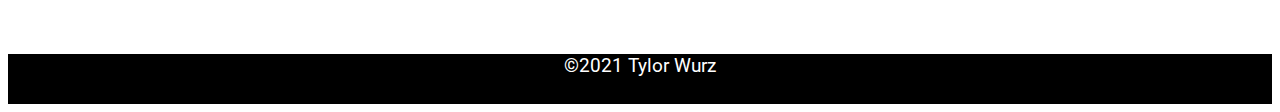
==== commit 6b22de31: "added social section" ====
--- a/index.html
+++ b/index.html
@@ -7,6 +7,8 @@
   <meta name="viewport" content="width=device-width, initial-scale=1.0" />
   <link href="https://cdn.jsdelivr.net/npm/bootstrap@5.0.2/dist/css/bootstrap.min.css" rel="stylesheet"
     integrity="sha384-EVSTQN3/azprG1Anm3QDgpJLIm9Nao0Yz1ztcQTwFspd3yD65VohhpuuCOmLASjC" crossorigin="anonymous">
+  <link rel="stylesheet" href="https://cdn.jsdelivr.net/npm/bootstrap-icons@1.3.0/font/bootstrap-icons.css">
+
   <link rel="stylesheet" href="/css/style.css" />
   <title>Portfolio</title>
 </head>
@@ -60,11 +62,13 @@
     <div class="container" id="home">
       <div class="row">
         <img src='./assets/img/borkstick300.gif' alt='' class="col" />
-        <p class="col">Lorem ipsum dolor sit amet consectetur, adipisicing elit. Magnam quisquam sit quo? Rem,
-          reiciendis officia natus animi, esse, sunt quidem eos est adipisci tenetur quaerat repellat ipsa enim qui
-          ratione? Lorem ipsum, dolor sit amet consectetur adipisicing elit. Deleniti nihil ratione nisi excepturi animi
-          culpa adipisci tempora. Optio et consequuntur labore, excepturi laborum, exercitationem repudiandae impedit,
-          maxime repellat molestiae tempora.</p>
+        <p class="col">My name is Tylor Wurz
+
+          For people that know me, I am the goto computer guy.
+
+          I gained my love for WordPress working as Technical Support for WP Engine.
+
+          I am always happy to help no matter the technical problem</p>
       </div>
     </div>
     <button onclick="myFunction()">Toggle dark mode</button>
@@ -116,9 +120,10 @@
         </div>
         <div class="card col" style="width: 18rem;">
           <a href="./projects/tip-calculator.html">
-            <img src="./assets/img/projects/tip-calculator.png" class="card-img-top" alt="..." style="height: 300px; width: 300px;">
+            <img src="./assets/img/projects/tip-calculator.png" class="card-img-top" alt="..."
+              style="height: 300px; width: 300px;">
             <div class="card-body">
-              <h6>Tip Calculator</h6>
+              <h6>tip calculator</h6>
               <p class="card-text">Some quick example text to build on the card title and make up the bulk of the card's
                 content.</p>
             </div>
@@ -126,47 +131,65 @@
         </div>
 
         <div class="card col" style="width: 18rem;">
-          <a href="./projects/project-template.html">
-            <img src="./assets/img/succulent.png" class="card-img-top" alt="..." style="height: 300px; width: 300px;">
+          <a href="./projects/todo-list.html">
+            <img src="./assets/img/projects/todo-list.gif" class="card-img-top" alt="..."
+              style="height: 300px; width: 300px;">
             <div class="card-body">
-              <h6>project template</h6>
+              <h6>todo list</h6>
               <p class="card-text">Some quick example text to build on the card title and make up the bulk of the card's
                 content.</p>
             </div>
           </a>
         </div>
       </div>
-      <h3>Lorem, ipsum.</h3>
-      <p>Lorem ipsum dolor sit amet consectetur, adipisicing elit. Magnam quisquam sit quo? Rem, reiciendis officia
-        natus
-        animi, esse, sunt quidem eos est adipisci tenetur quaerat repellat ipsa enim qui ratione? Lorem ipsum, dolor sit
-        amet consectetur adipisicing elit. Deleniti nihil ratione nisi excepturi animi culpa adipisci tempora. Optio et
-        consequuntur labore, excepturi laborum, exercitationem repudiandae impedit, maxime repellat molestiae tempora.
-      </p>
-    </div>
-  </section>
-
-  <!-- ***ABOUT*** -->
+    </div>
+  </section>
+
+  <!-- ***social*** -->
+  <section>
+    <div class="container-fluid text-center bg-dark" id="social">
+      <h1 class="">Social</h1>
+      <ul class="nav justify-content-center">
+        <li class="nav-item">
+          <!-- github -->
+          <a href="https://github.com/borkstick" class="bi bi-github"></a>
+
+        </li>
+        <li class="nav-item">
+          <!-- linkedin -->
+          <a href="https://www.linkedin.com/in/tylor-wurz-9a5bab20/" class="bi bi-linkedin"></a>
+        </li>
+        <li class="nav-item">
+          <!-- instagram -->
+          <a href="https://www.instagram.com/tylorwurz/" class="bi bi-instagram"></a>
+        </li>
+      </ul>
+    </div>
+  </section>
+
+
+  <!-- ***Contact*** -->
   <section>
     <div class="container-fluid text-center bg-light" id="about">
-      <h1 class="">ABOUT</h1>
-      <h3>me nombre es tylor </h3>
-      <div class="row">
-        <img src='http://lorempixel.com/500/500' alt='' class="col" />
-        <p class="col">Lorem ipsum dolor sit amet consectetur, adipisicing elit. Magnam quisquam sit quo? Rem,
-          reiciendis
-          officia natus animi, esse, sunt quidem eos est adipisci tenetur quaerat repellat ipsa enim qui ratione? Lorem
-          ipsum, dolor sit amet consectetur adipisicing elit. Deleniti nihil ratione nisi excepturi animi culpa adipisci
-          tempora. Optio et consequuntur labore, excepturi laborum, exercitationem repudiandae impedit, maxime repellat
-          molestiae tempora.</p>
-      </div>
+      <h1 class="">Contact</h1>
+      <form class="px-5">
+        <div class="form-group">
+          <label for="exampleFormControlInput1">Email address</label>
+          <input type="email" class="form-control" id="exampleFormControlInput1" placeholder="name@example.com">
+        </div>
+        <div class="form-group">
+          <label for="exampleFormControlTextarea1">Example textarea</label>
+          <textarea class="form-control" id="exampleFormControlTextarea1" rows="3"></textarea>
+        </div>
+        <button type="submit" class="btn btn-primary">Submit</button>
+      </form>
     </div>
   </section>
 
 
   <!-- ***FOOTER*** -->
   <footer class="container-fluid footer justify-content-center text-center">
-    
+
     <p>&copy;2021 Tylor Wurz</p>
   </footer>
 
--- a/css/style.css
+++ b/css/style.css
@@ -1,18 +1,88 @@
+@import url('https://fonts.googleapis.com/css2?family=Noto+Sans+JP:wght@400;700&family=Open+Sans&family=Roboto:wght@300&display=swap');
+
+body {
+    
+    background-color: white;
+    color: black;
+
+  }
+
+  .dark-mode {
+    background-color: #282a36;
+    color: white;
+  }
+
+.navbar {
+    background-color: black;
+}
+
+.nav-link {
+    font-size: 1.3em;
+    color: #fff;
+}
+
+
+
 #home {
     padding: 100px 0px 100px 0px;
 }
-#home h1 {
+
+#name {
+    padding: 100px 0px 100px 0px;
+}
+
+#name h1 {
     font-size: 8em;
+    font-family: 'Noto Sans JP', sans-serif;
+    font-weight: 700;
 }
 
 #about {
     padding: 50px 0px 100px 0px;
 }
 
-#skills{
+#skills {
     padding: 50px 50px 100px 50px;
 }
 
 #projects {
     padding: 50px 0px 100px 0px;
-}+}
+
+
+#social {
+    padding: 50px 0px 100px 0px;
+    color: #fff;
+}
+
+p {
+    font-family: 'Roboto', sans-serif;
+    font-size: 1.2em;
+}
+
+.card a {
+    text-decoration: none;
+    color: #000;
+
+}
+
+.bi {
+    padding: 20px;
+    font-size: 30px;
+    width: 50px;
+    text-align: center;
+    text-decoration: none;
+    color: #fff;
+  }
+
+
+
+.footer {
+    left: 0;
+    bottom: 0;
+    width: 100%;
+    height: 50px;
+    background-color: #000;
+    color: white;
+    text-align: center;
+  }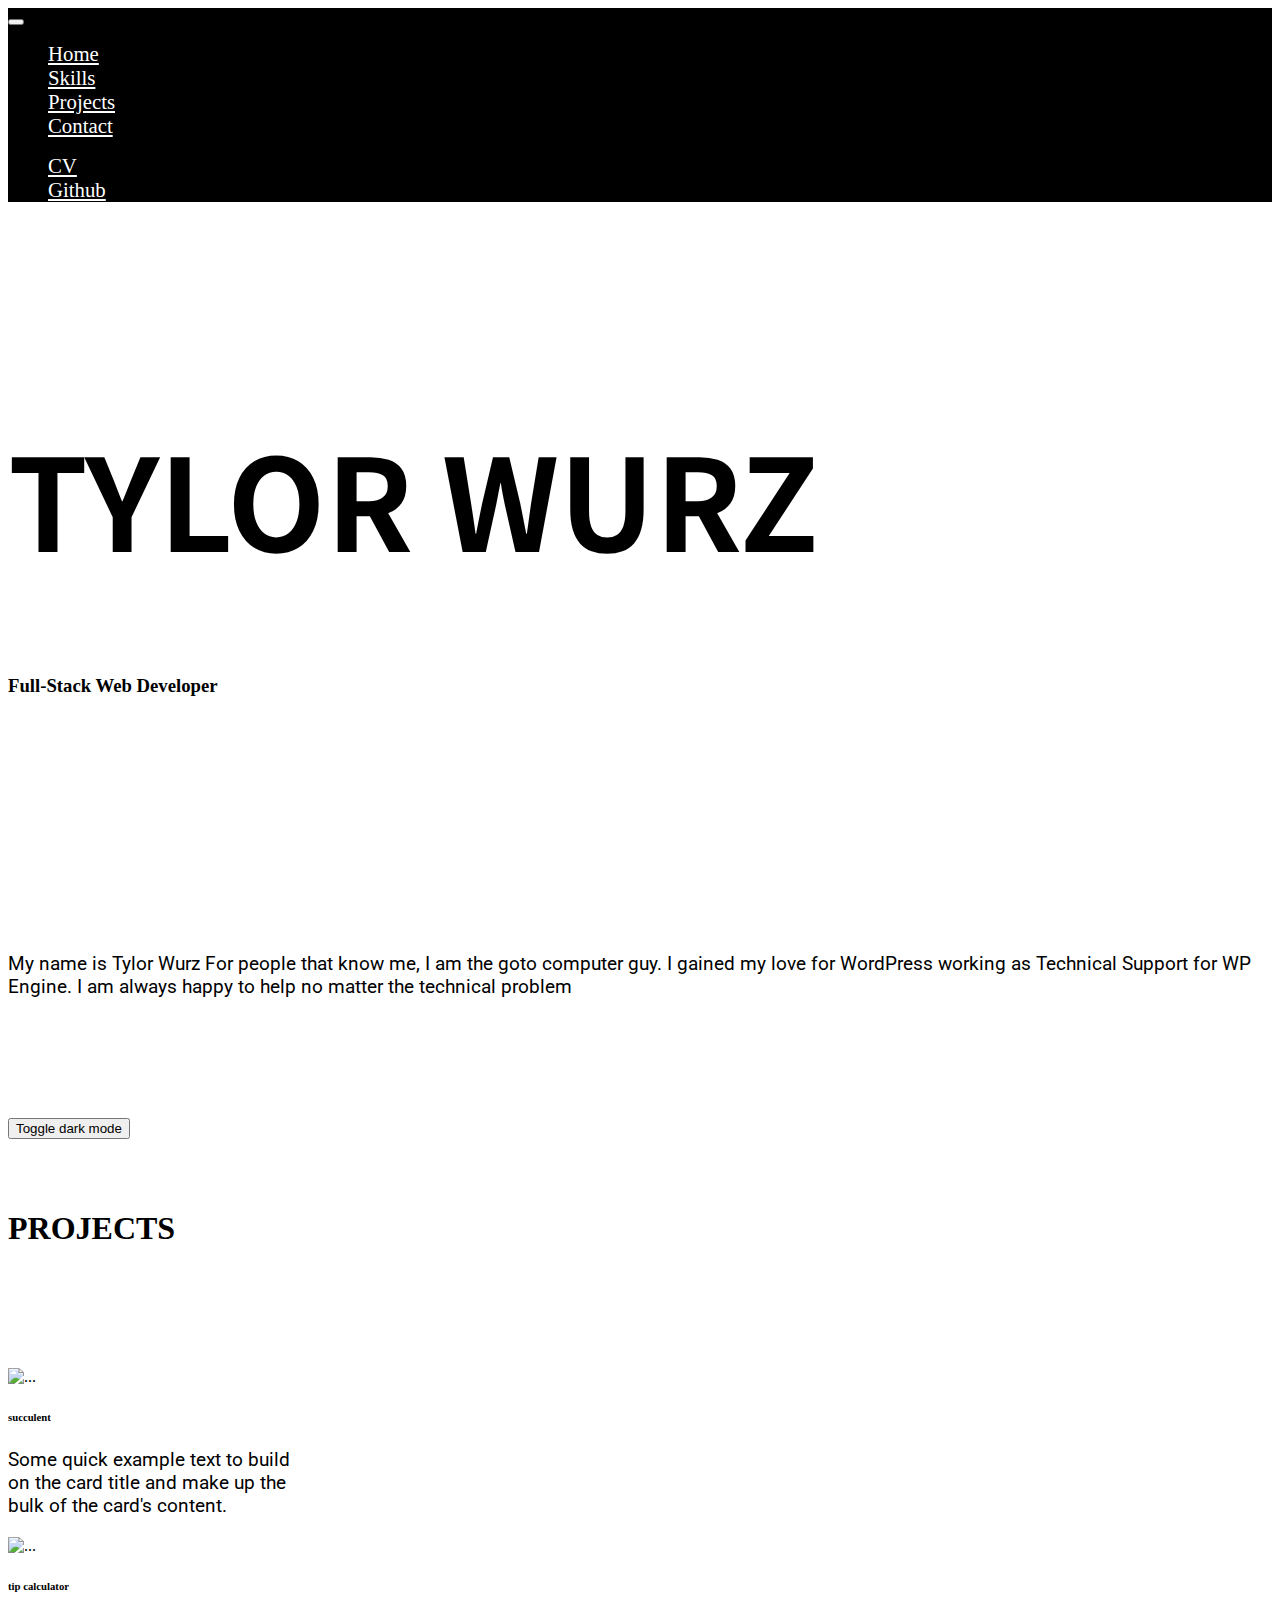
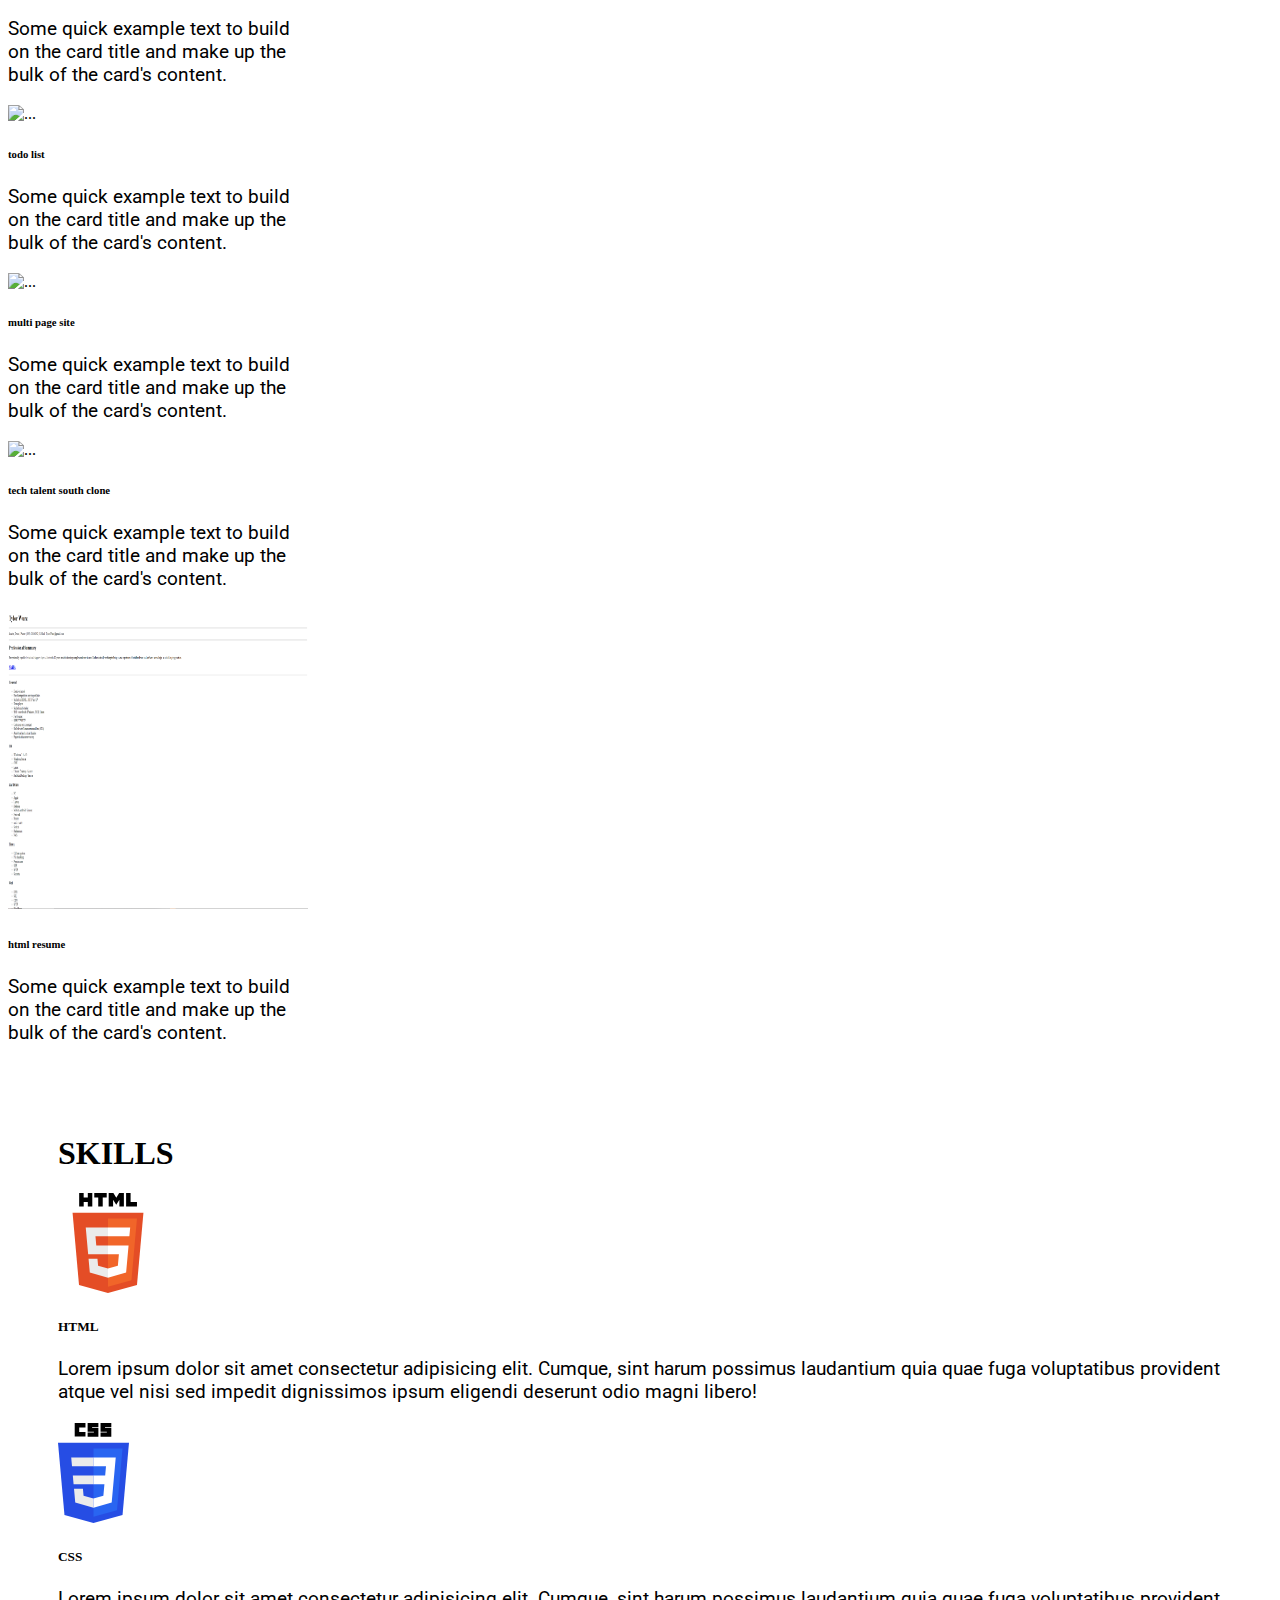
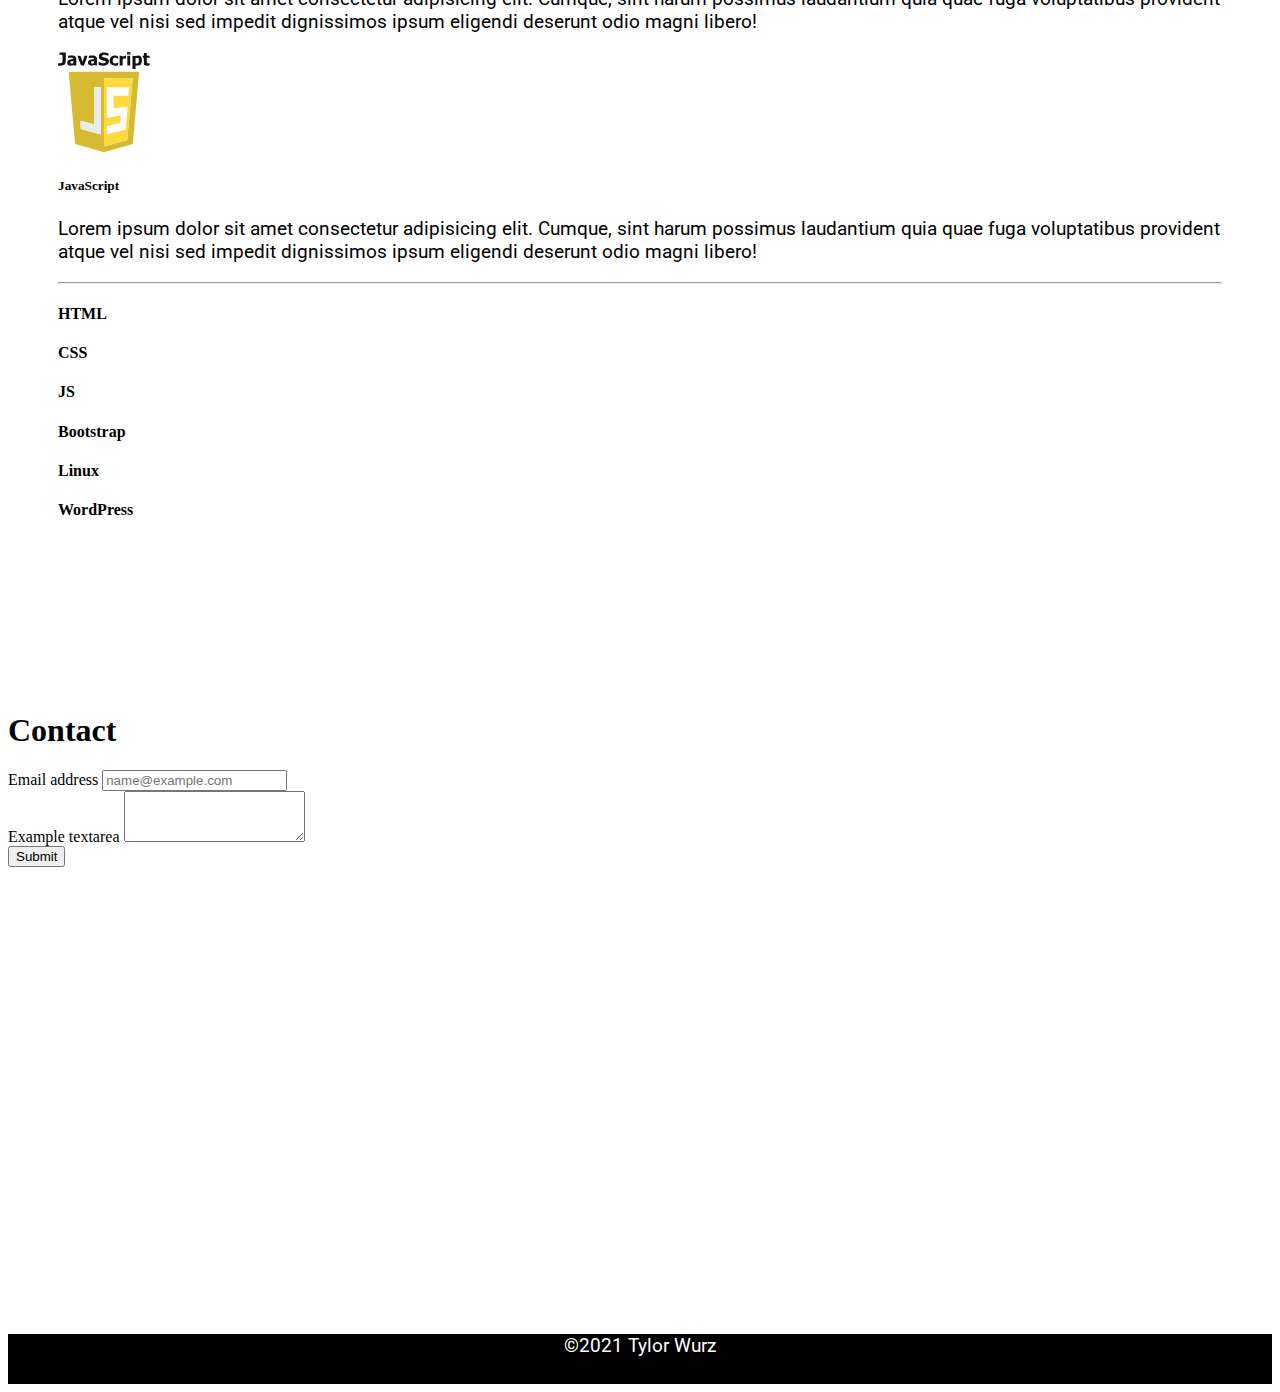
==== commit 46b59ccf: "working with the projects" ====
--- a/index.html
+++ b/index.html
@@ -9,7 +9,7 @@
     integrity="sha384-EVSTQN3/azprG1Anm3QDgpJLIm9Nao0Yz1ztcQTwFspd3yD65VohhpuuCOmLASjC" crossorigin="anonymous">
   <link rel="stylesheet" href="https://cdn.jsdelivr.net/npm/bootstrap-icons@1.3.0/font/bootstrap-icons.css">
 
-  <link rel="stylesheet" href="/css/style.css" />
+  <link rel="stylesheet" href="./css/style.css" />
   <title>Portfolio</title>
 </head>
 
@@ -28,13 +28,13 @@
             <a class="nav-link" href="/">Home</a>
           </li>
           <li class="nav-item">
-            <a class="nav-link" href="#about">About</a>
-          </li>
-          <li class="nav-item">
             <a class="nav-link" href="#skills">Skills</a>
           </li>
           <li class="nav-item">
             <a class="nav-link" href="#projects">Projects</a>
+          </li>
+          <li class="nav-item">
+            <a class="nav-link" href="#contact">Contact</a>
           </li>
         </ul>
         <ul class="navbar-nav">
@@ -74,38 +74,23 @@
     <button onclick="myFunction()">Toggle dark mode</button>
   </section>
 
-  <!-- ***SKILLS*** -->
-  <section>
-    <div class="container-fluid bg-dark text-white" id="skills">
-      <h1 class="text-center">SKILLS</h1>
-      <h3>HTML | CSS | JS</h3>
-      <p>Lorem ipsum dolor sit amet consectetur, adipisicing elit. Magnam quisquam sit quo? Rem, reiciendis officia
-        natus
-        animi, esse, sunt quidem eos est adipisci tenetur quaerat repellat ipsa enim qui ratione? Lorem ipsum, dolor sit
-        amet consectetur adipisicing elit. Deleniti nihil ratione nisi excepturi animi culpa adipisci tempora. Optio et
-        consequuntur labore, excepturi laborum, exercitationem repudiandae impedit, maxime repellat molestiae tempora.
-      </p>
-      <h3>Linux</h3>
-      <p>Lorem ipsum dolor sit amet consectetur, adipisicing elit. Magnam quisquam sit quo? Rem, reiciendis officia
-        natus
-        animi, esse, sunt quidem eos est adipisci tenetur quaerat repellat ipsa enim qui ratione? Lorem ipsum, dolor sit
-        amet consectetur adipisicing elit. Deleniti nihil ratione nisi excepturi animi culpa adipisci tempora. Optio et
-        consequuntur labore, excepturi laborum, exercitationem repudiandae impedit, maxime repellat molestiae tempora.
-      </p>
-      <h3>WordPress</h3>
-      <p>Lorem ipsum dolor sit amet consectetur, adipisicing elit. Magnam quisquam sit quo? Rem, reiciendis officia
-        natus
-        animi, esse, sunt quidem eos est adipisci tenetur quaerat repellat ipsa enim qui ratione? Lorem ipsum, dolor sit
-        amet consectetur adipisicing elit. Deleniti nihil ratione nisi excepturi animi culpa adipisci tempora. Optio et
-        consequuntur labore, excepturi laborum, exercitationem repudiandae impedit, maxime repellat molestiae tempora.
-      </p>
-    </div>
-  </section>
+  <!-- ***social*** -->
+  <section>
+    
+  </section>
+
+
 
   <!-- ***PROJECTS*** -->
   <section>
-    <div class="container px-5 " id="projects">
-      <h1 class="text-center">PROJECTS</h1>
+    <div class="container-fluid text-center bg-dark text-white" id="projects">
+      <h1 class="">PROJECTS</h1>
+      
+    </div>
+    <div class="container py-5 ">
+      
+      
+      <!-- row 1 -->
       <div class="row">
         <div class="card col" style="width: 18rem;">
           <a href="./projects/succulent.html">
@@ -142,8 +127,133 @@
           </a>
         </div>
       </div>
-    </div>
-  </section>
+      <!-- row 2 -->
+      <div class="row">
+        <div class="card col" style="width: 18rem;">
+          <a href="./projects/multi-page-site.html">
+            <img src="./assets/img/projects/multi-page-site.jpg" class="card-img-top" alt="..."
+              style="height: 300px; width: 100%;">
+            <div class="card-body">
+              <h6>multi page site</h6>
+              <p class="card-text">Some quick example text to build on the card title and make up the bulk of the card's
+                content.</p>
+            </div>
+          </a>
+        </div>
+        <div class="card col" style="width: 18rem;">
+          <a href="./projects/tech-talent-south-clone.html">
+            <img src="./assets/img/projects/tech-talent-south-clone.jpg" class="card-img-top" alt="..."
+              style="height: 300px; width: 300px;">
+            <div class="card-body">
+              <h6>tech talent south clone</h6>
+              <p class="card-text">Some quick example text to build on the card title and make up the bulk of the card's
+                content.</p>
+            </div>
+          </a>
+        </div>
+
+        <div class="card col" style="width: 18rem;">
+          <a href="./projects/html-resume.html">
+            <img src="./assets/img/projects/html-resume.png" class="card-img-top" alt="..."
+              style="height: 300px; width: 300px;">
+            <div class="card-body">
+              <h6>html resume</h6>
+              <p class="card-text">Some quick example text to build on the card title and make up the bulk of the card's
+                content.</p>
+            </div>
+          </a>
+        </div>
+      </div>
+    </div>
+  </section>
+
+  <!-- ***SKILLS*** -->
+  <section>
+    <div class="container-fluid bg-dark text-white" id="skills">
+      <h1 class="text-center">SKILLS</h1>
+
+      <div class="row text-center">
+        <div class="col">
+          <img src="./assets/img/HTML5_logo_and_wordmark.svg" height="100px" alt="">
+          <h5>HTML</h5>
+          <p>Lorem ipsum dolor sit amet consectetur adipisicing elit. Cumque, sint harum possimus laudantium quia quae
+            fuga voluptatibus provident atque vel nisi sed impedit dignissimos ipsum eligendi deserunt odio magni
+            libero!</p>
+        </div>
+        <div class="col">
+          <img src="./assets/img/CSS3_logo_and_wordmark.svg" height="100px" alt="">
+          <h5>CSS</h5>
+          <p>Lorem ipsum dolor sit amet consectetur adipisicing elit. Cumque, sint harum possimus laudantium quia quae
+            fuga voluptatibus provident atque vel nisi sed impedit dignissimos ipsum eligendi deserunt odio magni
+            libero!</p>
+        </div>
+
+        <div class="col">
+          <img src="./assets/img/Javascript_badge.svg" height="100px" alt="">
+          <h5>JavaScript</h5>
+          <p>Lorem ipsum dolor sit amet consectetur adipisicing elit. Cumque, sint harum possimus laudantium quia quae
+            fuga voluptatibus provident atque vel nisi sed impedit dignissimos ipsum eligendi deserunt odio magni
+            libero!</p>
+        </div>
+
+
+      </div>
+      <hr>
+      <h4>HTML </h4>
+      <div class="progress">
+        <div class="progress-bar bg-danger" role="progressbar" style="width: 75%" aria-valuenow="25" aria-valuemin="0"
+          aria-valuemax="100"></div>
+      </div>
+      <h4>CSS</h4>
+      <div class="progress">
+        <div class="progress-bar bg-info" role="progressbar" style="width: 50%" aria-valuenow="25" aria-valuemin="0"
+          aria-valuemax="100"></div>
+      </div>
+      <h4>JS</h4>
+      <div class="progress">
+        <div class="progress-bar bg-warning" role="progressbar" style="width: 25%" aria-valuenow="25" aria-valuemin="0"
+          aria-valuemax="100"></div>
+      </div>
+      <h4>Bootstrap</h4>
+      <div class="progress">
+        <div class="progress-bar bg-success" role="progressbar" style="width: 50%" aria-valuenow="25" aria-valuemin="0"
+          aria-valuemax="100"></div>
+      </div>
+
+      <h4>Linux</h4>
+      <div class="progress">
+        <div class="progress-bar bg-success" role="progressbar" style="width: 75%" aria-valuenow="25" aria-valuemin="0"
+          aria-valuemax="100"></div>
+      </div>
+      <h4>WordPress</h4>
+      <div class="progress">
+        <div class="progress-bar bg-success" role="progressbar" style="width: 75%" aria-valuenow="25" aria-valuemin="0"
+          aria-valuemax="100"></div>
+      </div>
+    </div>
+  </section>
+
+
+
+
+  <!-- ***Contact*** -->
+  <section>
+    <div class="container-fluid text-center bg-light" id="contact">
+      <h1 class="">Contact</h1>
+      <form class="px-5">
+        <div class="form-group">
+          <label for="exampleFormControlInput1">Email address</label>
+          <input type="email" class="form-control" id="exampleFormControlInput1" placeholder="name@example.com">
+        </div>
+        <div class="form-group">
+          <label for="exampleFormControlTextarea1">Example textarea</label>
+          <textarea class="form-control" id="exampleFormControlTextarea1" rows="3"></textarea>
+        </div>
+        <button type="submit" class="btn btn-primary">Submit</button>
+      </form>
+    </div>
+  </section>
+
 
   <!-- ***social*** -->
   <section>
@@ -167,26 +277,6 @@
     </div>
   </section>
 
-
-  <!-- ***Contact*** -->
-  <section>
-    <div class="container-fluid text-center bg-light" id="about">
-      <h1 class="">Contact</h1>
-      <form class="px-5">
-        <div class="form-group">
-          <label for="exampleFormControlInput1">Email address</label>
-          <input type="email" class="form-control" id="exampleFormControlInput1" placeholder="name@example.com">
-        </div>
-        <div class="form-group">
-          <label for="exampleFormControlTextarea1">Example textarea</label>
-          <textarea class="form-control" id="exampleFormControlTextarea1" rows="3"></textarea>
-        </div>
-        <button type="submit" class="btn btn-primary">Submit</button>
-      </form>
-    </div>
-  </section>
-
-
   <!-- ***FOOTER*** -->
   <footer class="container-fluid footer justify-content-center text-center">
 
--- a/css/style.css
+++ b/css/style.css
@@ -1,24 +1,63 @@
 @import url('https://fonts.googleapis.com/css2?family=Noto+Sans+JP:wght@400;700&family=Open+Sans&family=Roboto:wght@300&display=swap');
+
+:root {
+    --dark01:black;
+    --dark02: #282a36; 
+    --light01:#fff;
+    --light02: #282a36; 
+    --bg: #fff;
+    --fg: #000;
+    --grey: grey; 
+    --white: white;
+    --red: #ff5555;
+    --green: #50fa7b;
+    --yellow: yellow;
+    --blue: blue;
+    --magenta: #ff79c6;
+    --cyan: #8be9fd;
+    --orange: #ffb86c;
+    --purple: #bd93f9;
+}
+
+.dark-mode {
+  --base04:black;
+  --bg: #000;
+    --fg: #fff;
+  --bg2: #44475a;
+  --dark1: grey;
+  --dark2: grey;
+  --base01: grey;
+  --base00: grey;
+  --base0: white;
+  --base1: grey;
+  --base2: white;
+  --base3: white;
+  --red: #ff5555;
+  --green: #50fa7b;
+  --yellow: yellow;
+  --blue: blue;
+  --magenta: #ff79c6;
+  --cyan: #8be9fd;
+  --orange: #ffb86c;
+  --purple: #bd93f9;
+  
+}
 
 body {
     
-    background-color: white;
-    color: black;
+    background-color: var(--bg);
+    color: var(--fg);
 
   }
 
-  .dark-mode {
-    background-color: #282a36;
-    color: white;
-  }
 
 .navbar {
-    background-color: black;
+    background-color: var(--fg);
 }
 
 .nav-link {
     font-size: 1.3em;
-    color: #fff;
+    color: var(--bg);
 }
 
 
@@ -37,7 +76,7 @@
     font-weight: 700;
 }
 
-#about {
+#contact {
     padding: 50px 0px 100px 0px;
 }
 
@@ -82,7 +121,7 @@
     bottom: 0;
     width: 100%;
     height: 50px;
-    background-color: #000;
-    color: white;
+    background-color: var(--fg);
+    color: var(--bg);
     text-align: center;
   }